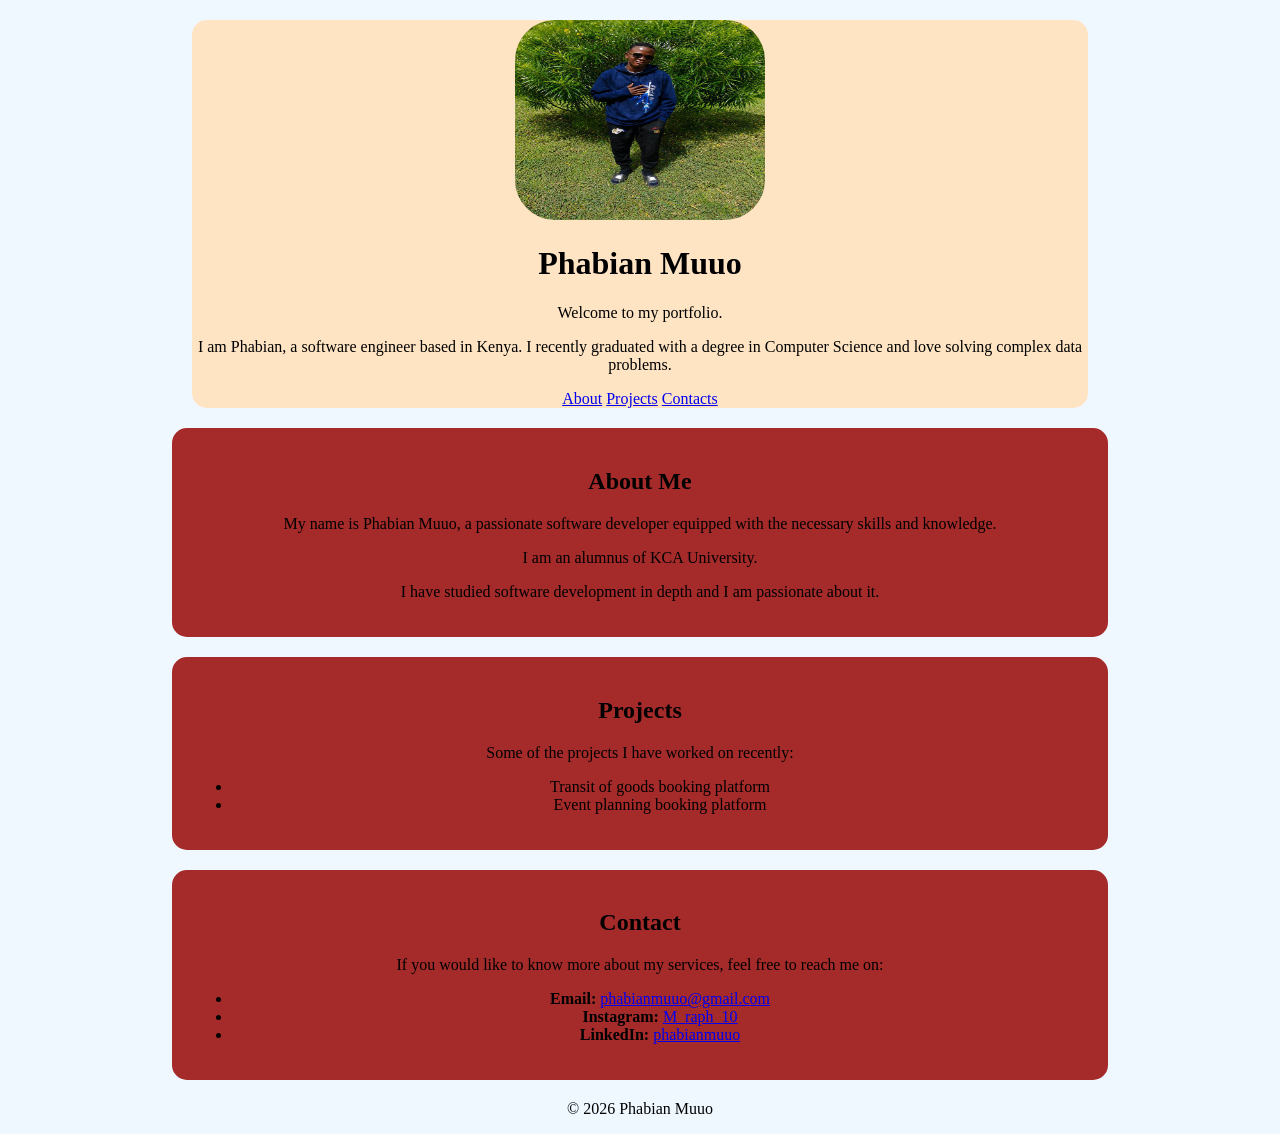
==== index.html @ dcef2114 "Add files via upload" ====
<!DOCTYPE html>
<html lang="en">
<head>
    <meta charset="utf-8">
    <meta name="viewport" content="width=device-width, initial-scale=1.0">
    <title>Phabian Muuo | Portfolio</title>
    <link rel="stylesheet" href="styles.css">
</head>
<body>
    <header>
        <img src="Raph.jpg" alt="Phabian Muuo">
        <h1>Phabian Muuo</h1>
        <p>Welcome to my portfolio.</p>
        <p>I am Phabian, a software engineer based in Kenya. I recently graduated with a degree in Computer Science and love solving complex data problems.</p>
        <nav>
            <a href="#about">About</a>
            <a href="#projects">Projects</a>
            <a href="#contacts">Contacts</a>
        </nav>
    </header>

    <main>
        <section id="about">
            <h2>About Me</h2>
            <p>My name is Phabian Muuo, a passionate software developer equipped with the necessary skills and knowledge.</p>
            <p>I am an alumnus of KCA University.</p>
            <p>I have studied software development in depth and I am passionate about it.</p>
        </section>

        <section id="projects">
            <h2>Projects</h2>
            <p>Some of the projects I have worked on recently:</p>
            <ul>
                <li>Transit of goods booking platform</li>
                <li>Event planning booking platform</li>
            </ul>
        </section>

        <section id="contacts">
            <h2>Contact</h2>
            <p>If you would like to know more about my services, feel free to reach me on:</p>
            <ul>
                <li><strong>Email:</strong> <a href="mailto:phabianmuuo@gmail.com">phabianmuuo@gmail.com</a></li>
                <li><strong>Instagram:</strong> <a href="https://www.instagram.com/M_raph_10" target="_blank">M_raph_10</a></li>
                <li><strong>LinkedIn:</strong> <a href="https://www.linkedin.com/in/phabian-muuo-44672643a" target="_blank">phabianmuuo</a></li>
            </ul>
        </section>
    </main>

    <footer>
        <p>&copy; 2026 Phabian Muuo</p>
    </footer>
</body>
</html>
---- styles.css ----
body{   
    background-color: aliceblue;
    margin:  0 auto;
    padding: 0 auto;
    text-align: center;
}

header {
    background-color: bisque;
    color: black;
    width: 70%;
    height: auto;
    border-radius: 15px;  
    margin: 20px auto;  
}

img {
    width: 250px;
    height: 200px;
    border-radius: 40px;
}

#about, #projects, #contacts {
    width: 70%;
    background-color: brown;
    color: #000;
    border-radius: 15px;
    padding: 20px;
    margin: 20px auto;
}

footer {
    text-align: center;
}
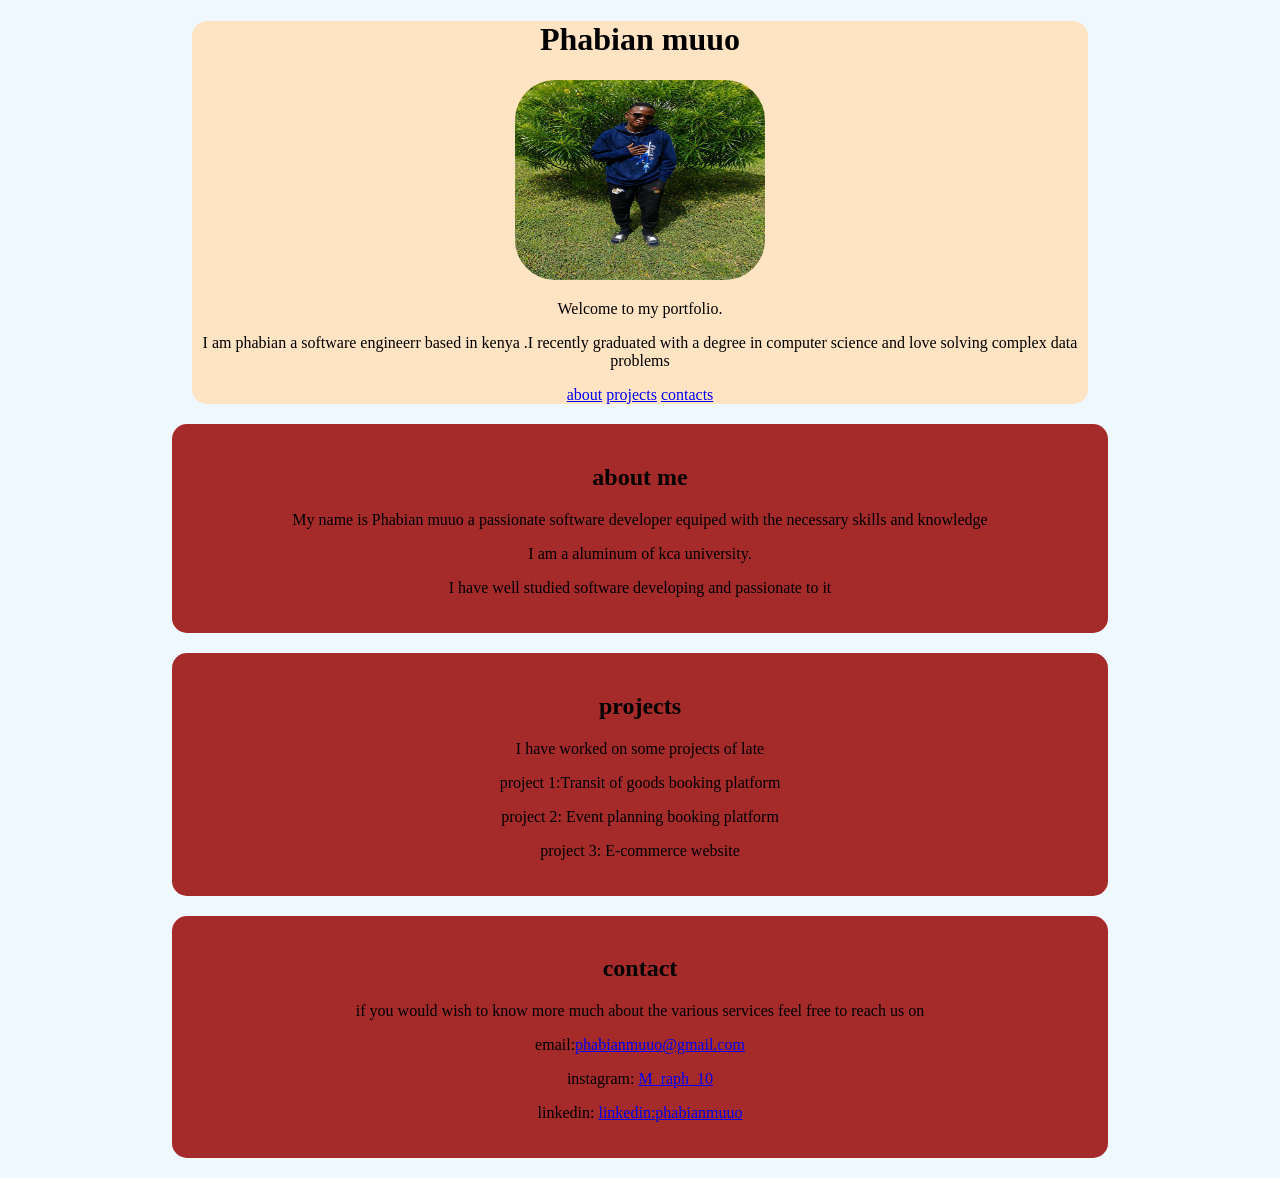
==== commit 8d4038d1: "Add files via upload" ====
--- a/index.html
+++ b/index.html
@@ -1,54 +1,49 @@
-<!DOCTYPE html>
-<html lang="en">
-<head>
-    <meta charset="utf-8">
-    <meta name="viewport" content="width=device-width, initial-scale=1.0">
-    <title>Phabian Muuo | Portfolio</title>
-    <link rel="stylesheet" href="styles.css">
-</head>
-<body>
-    <header>
-        <img src="Raph.jpg" alt="Phabian Muuo">
-        <h1>Phabian Muuo</h1>
-        <p>Welcome to my portfolio.</p>
-        <p>I am Phabian, a software engineer based in Kenya. I recently graduated with a degree in Computer Science and love solving complex data problems.</p>
-        <nav>
-            <a href="#about">About</a>
-            <a href="#projects">Projects</a>
-            <a href="#contacts">Contacts</a>
-        </nav>
-    </header>
-
-    <main>
-        <section id="about">
-            <h2>About Me</h2>
-            <p>My name is Phabian Muuo, a passionate software developer equipped with the necessary skills and knowledge.</p>
-            <p>I am an alumnus of KCA University.</p>
-            <p>I have studied software development in depth and I am passionate about it.</p>
-        </section>
-
-        <section id="projects">
-            <h2>Projects</h2>
-            <p>Some of the projects I have worked on recently:</p>
-            <ul>
-                <li>Transit of goods booking platform</li>
-                <li>Event planning booking platform</li>
-            </ul>
-        </section>
-
-        <section id="contacts">
-            <h2>Contact</h2>
-            <p>If you would like to know more about my services, feel free to reach me on:</p>
-            <ul>
-                <li><strong>Email:</strong> <a href="mailto:phabianmuuo@gmail.com">phabianmuuo@gmail.com</a></li>
-                <li><strong>Instagram:</strong> <a href="https://www.instagram.com/M_raph_10" target="_blank">M_raph_10</a></li>
-                <li><strong>LinkedIn:</strong> <a href="https://www.linkedin.com/in/phabian-muuo-44672643a" target="_blank">phabianmuuo</a></li>
-            </ul>
-        </section>
-    </main>
-
-    <footer>
-        <p>&copy; 2026 Phabian Muuo</p>
-    </footer>
-</body>
-</html>
+<!DOCTYPE html>
+<html lang="en">
+    <head>
+        <meta charset="utf-8">
+        <meta
+             name="viewport"
+             content="width=device-width,initial-scale=1.0"/>
+        <title>MY PORTFOLIO </title>
+        <link rel="stylesheet" href="styles.css"/> 
+    </head>
+    <body>
+        <header>
+            <h1>Phabian muuo</h1>
+                <img src="Raph.jpg" alt="Profile Picture"/>
+                <p>Welcome to my portfolio.</p>
+                <p>I am phabian a software engineerr based in kenya .I recently graduated with a degree in computer science and love solving complex data problems </p>
+                <nav>
+                    <a href="#about">about</a>
+                    <a href="projects.html">projects</a>
+                    <a href="#contacts">contacts</a>
+                </nav>
+        </header>
+        <main>
+            <section id="about">
+                <h2>about me </h2>
+                    <p>My name is Phabian muuo a passionate software developer equiped with the necessary skills and knowledge</p>
+                    <p>I am a aluminum of kca university.</p>
+                    <P>I have well studied software developing and passionate to it  </P>
+            </section>
+
+            <section id="projects">
+                <h2> projects </h2>
+                <p>I have worked on some projects of late  </p>
+                <p>project 1:Transit of goods booking platform  </p>
+                <p>project 2: Event planning booking platform</p>
+                <P>project 3: E-commerce website</P>
+            </section>
+
+            <section id="contacts">
+                <h2>contact</h2>   
+                <p>if you would wish to know more much about the various services feel free to reach us on</p>
+                <p>email:<a href="mailto:phabianmuuo@gmail.com">phabianmuuo@gmail.com</A></p>
+                <p>instagram: <a href="htps://www.instagram.com/M_raph_10" target="_blank">M_raph_10</a></p>
+                <P>linkedin: <a href="https:www.linkedin.com/in/phabian-muuo-44672643a">linkedin:phabianmuuo</a></P>
+
+            </section>
+        </main>
+    </body>    
+</html>
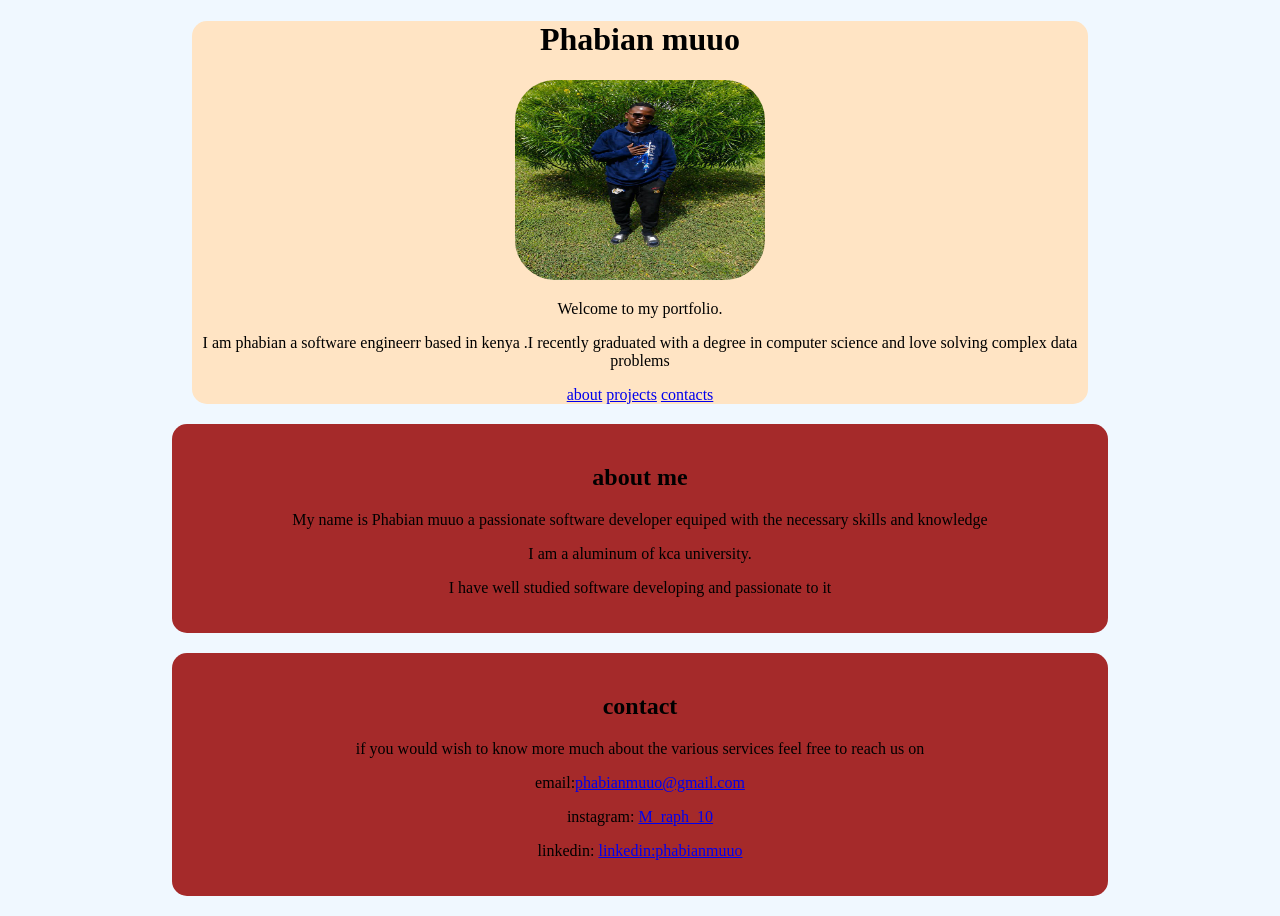
==== commit 9e6d5a37: "Add files via upload" ====
--- a/index.html
+++ b/index.html
@@ -28,14 +28,6 @@
                     <P>I have well studied software developing and passionate to it  </P>
             </section>
 
-            <section id="projects">
-                <h2> projects </h2>
-                <p>I have worked on some projects of late  </p>
-                <p>project 1:Transit of goods booking platform  </p>
-                <p>project 2: Event planning booking platform</p>
-                <P>project 3: E-commerce website</P>
-            </section>
-
             <section id="contacts">
                 <h2>contact</h2>   
                 <p>if you would wish to know more much about the various services feel free to reach us on</p>
